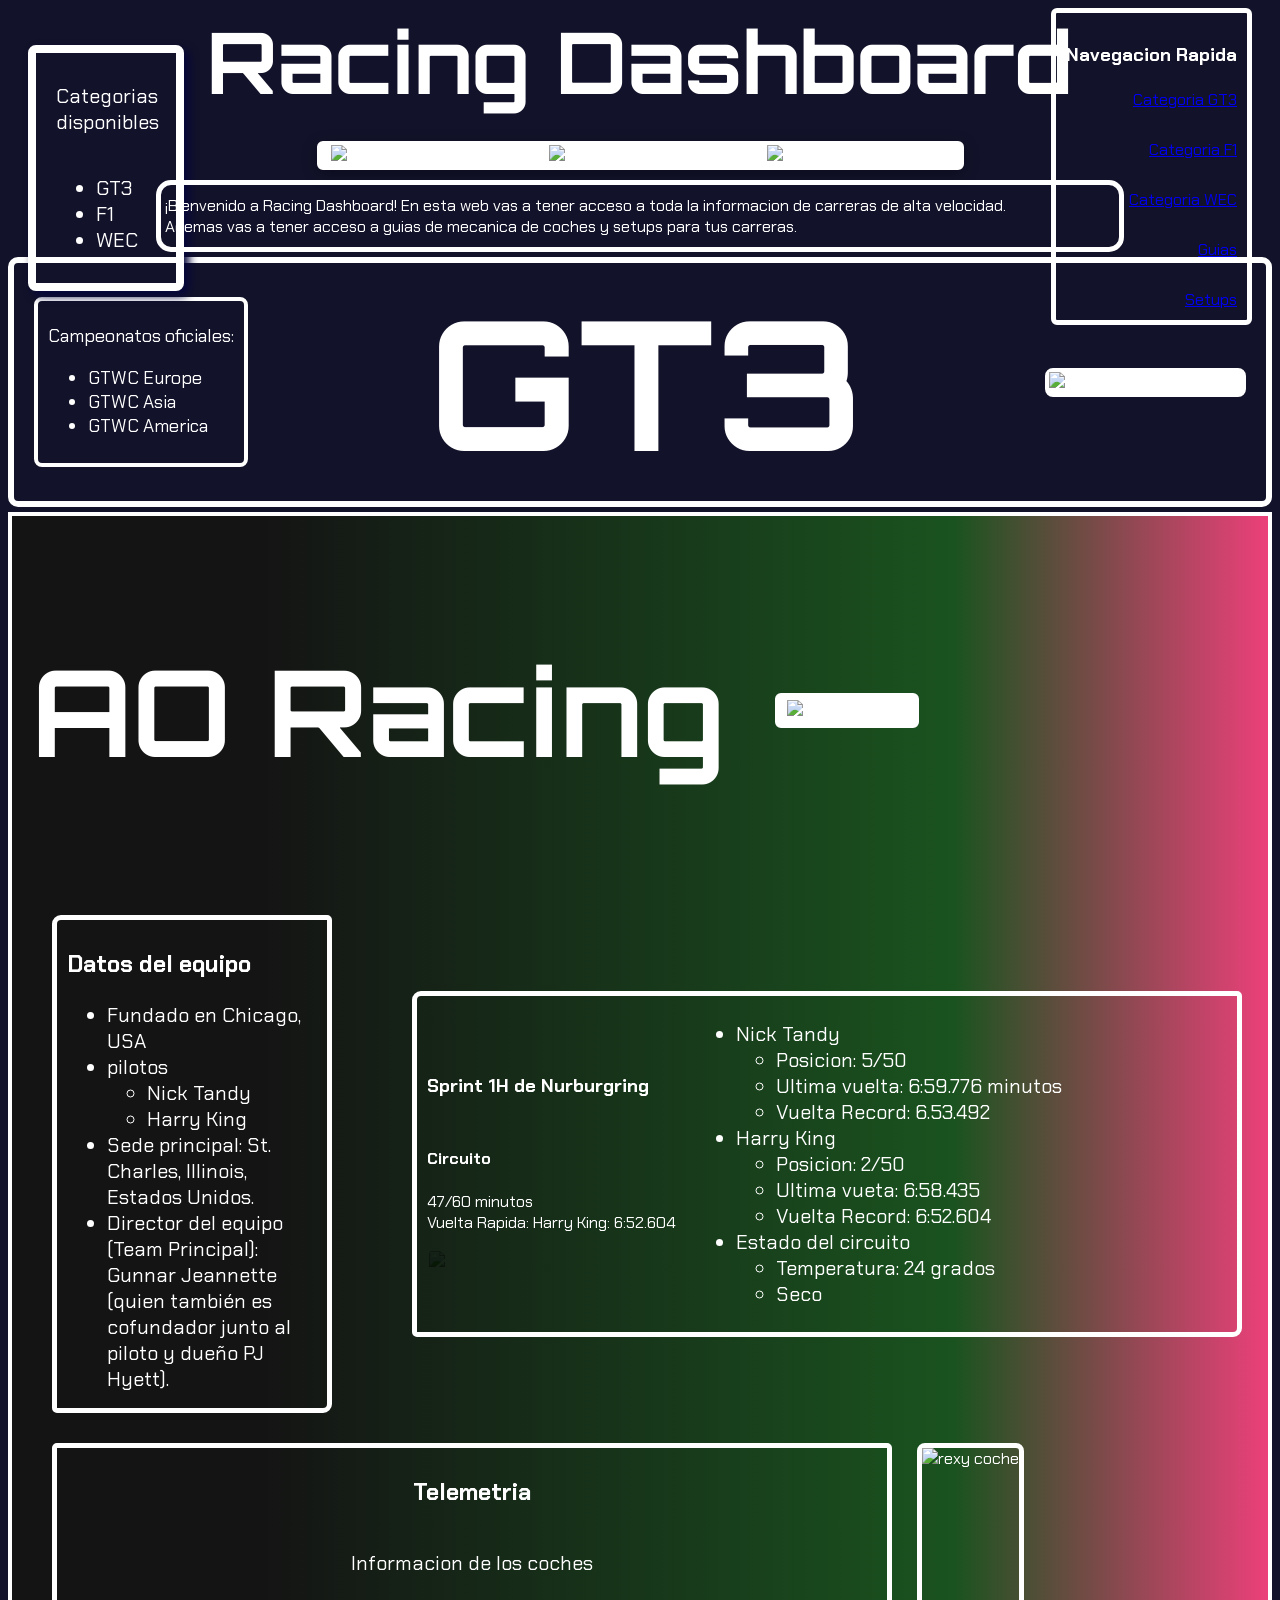
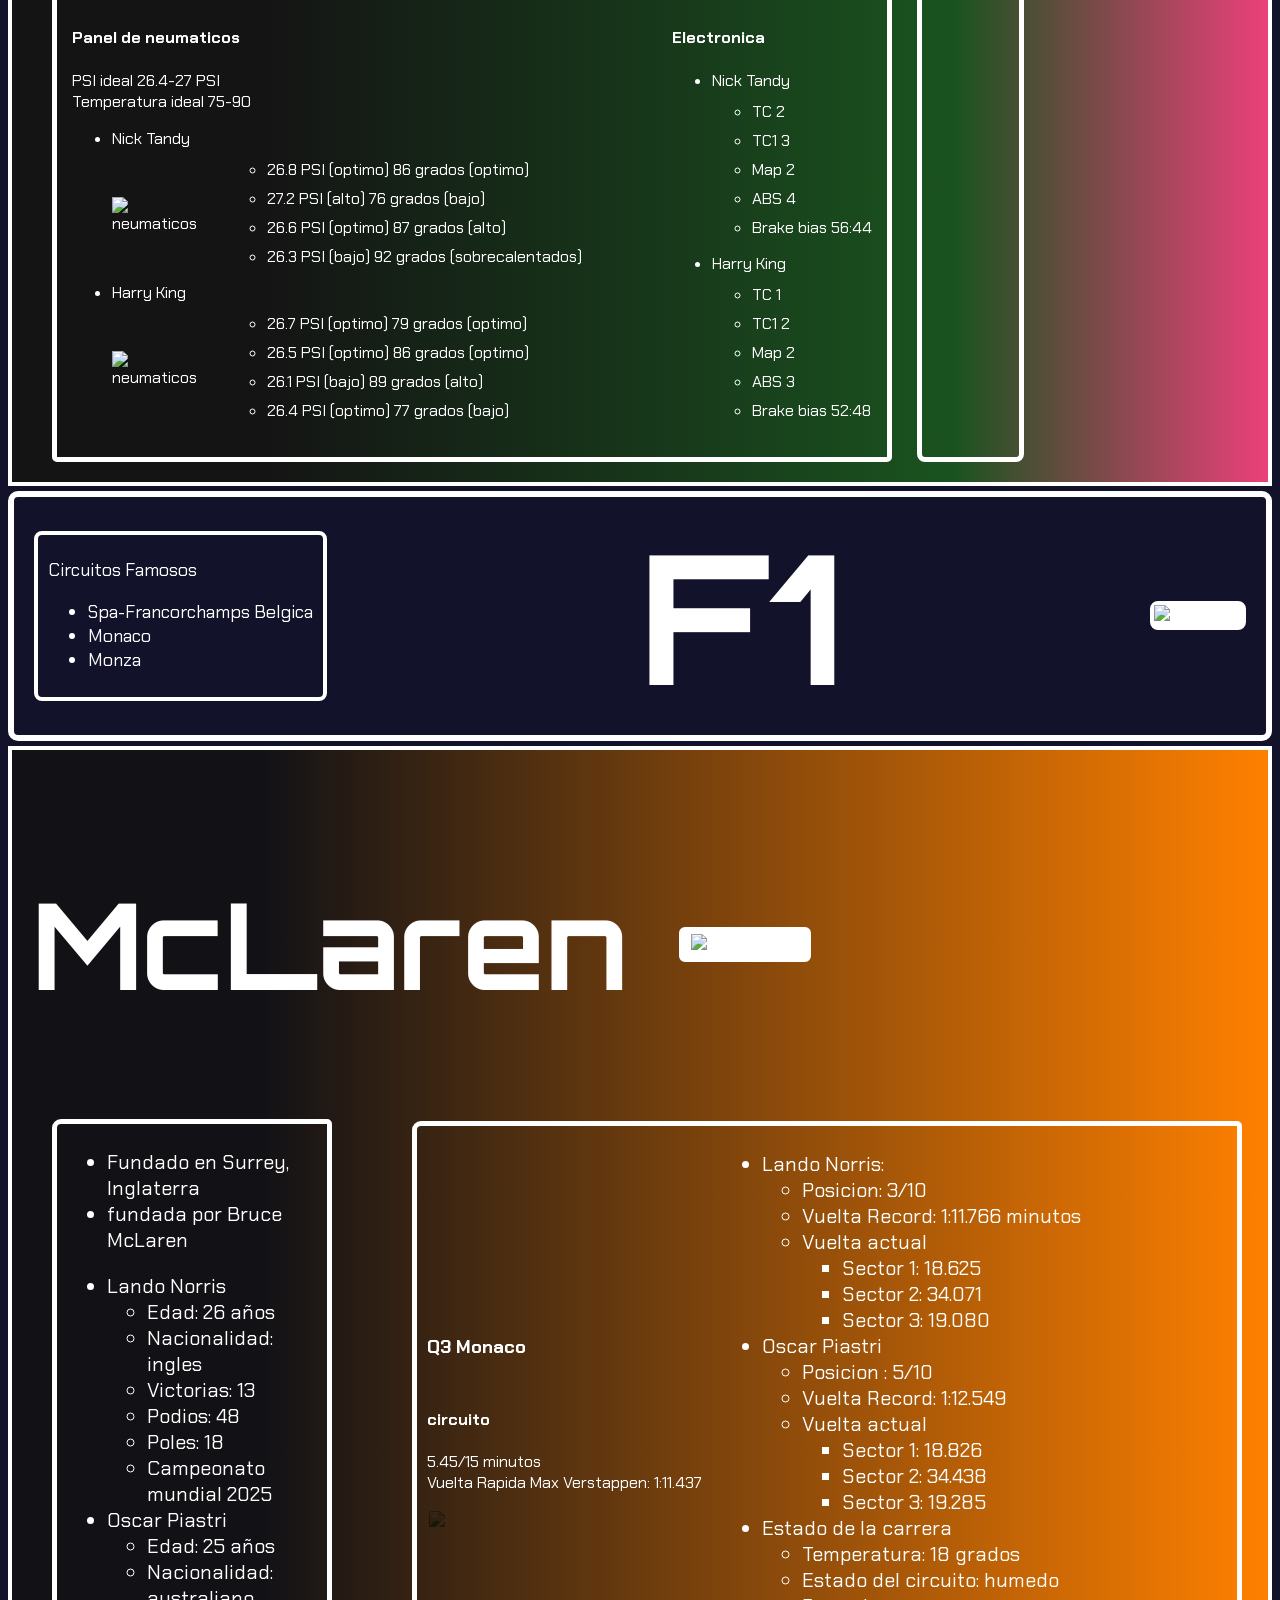
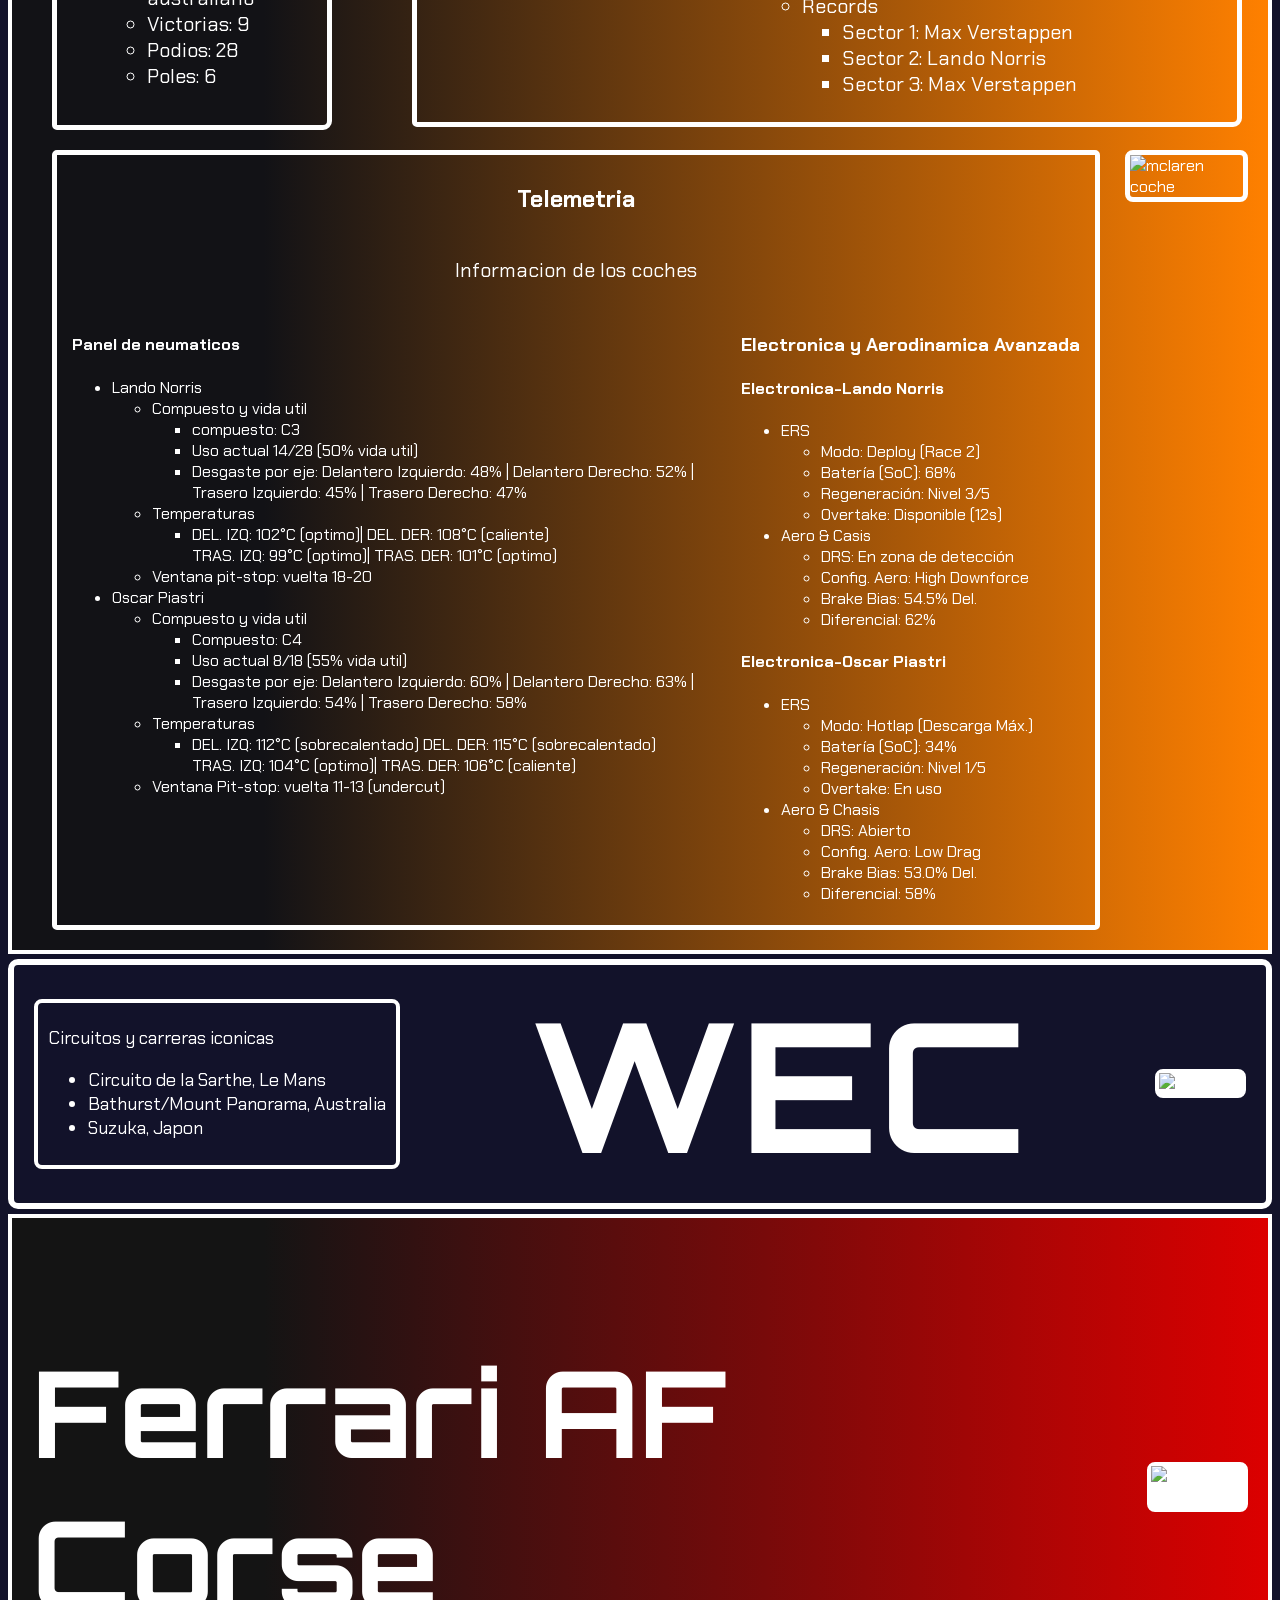
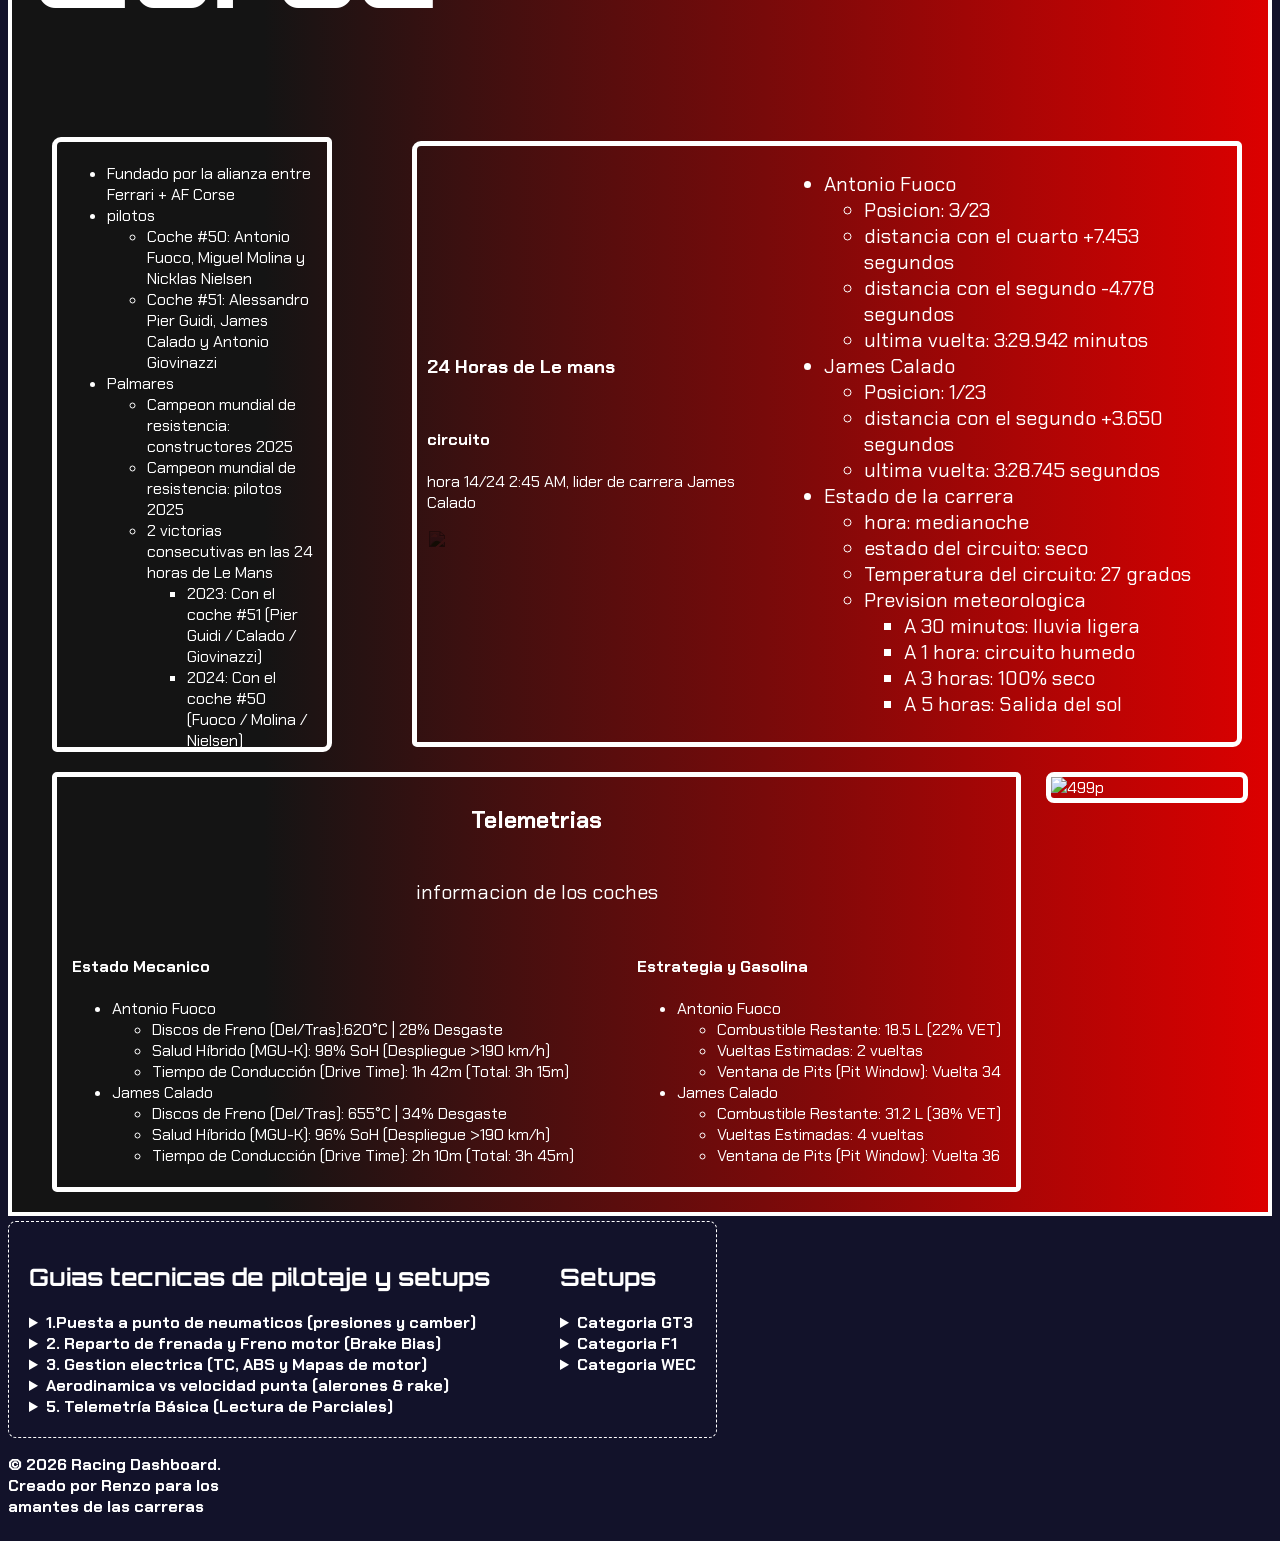
==== dashboard-racing.html @ a83cd03e "Add files via upload" ====
<!doctype html>
<html lang="es">
  <head>
    <meta charset="UTF-8" />
    <meta name="viewport" content="width=device-width, initial-scale=1.0" />
    <title>Racing Dashboard</title>
    <link rel="stylesheet" href="dashboard-racing-styles.css">
  </head>
  <body>
    <!--introduccion a Racing Dashboard-->
    <header>
      <h1>Racing Dashboard</h1>
      <div class="categorias-header">
        <p>Categorias disponibles</p>
        <ul>
          <li>GT3</li>
          <li>F1</li>
          <li>WEC</li>
        </ul>
      </div>
      <div class="logos-intro">
      <div id="logo-f1">
        <img
          src="https://upload.wikimedia.org/wikipedia/commons/3/33/F1.svg"
          alt="logo for f1"
          width="160"
        />
      </div>
      <div id="Logo-wec">
        <img
          src="c:\Users\Usuario\Pictures\images.png"
          alt="Logo WEC"
          width="180"
        />
      </div>
      <div id="logo-gt3">
        <img
          src="c:\Users\Usuario\Pictures\GTWC logo.png"
          alt="Logo GT World Challenge"
          width="200"
        />
      </div>
      </div>
      <p class="introduccion">
        ¡Bienvenido a Racing Dashboard! En esta web vas a tener acceso a toda la
        informacion de carreras de alta velocidad.<br> Ademas vas a tener acceso a
        guias de mecanica de coches y setups para tus carreras.
      </p>
      <nav class="nav-header">
        <h3>Navegacion Rapida</h3>
        <a href="#GT3">Categoria GT3</a><br />
        <a href="#F1">Categoria F1</a><br />
        <a href="#WEC">Categoria WEC</a><br />
        <a href="#guias">Guias</a><br />
        <a href="#setups">Setups</a>
      </nav>
    </header>
    <main>
      <!--GT world challenge-->
      <section class="gt3" id="GT3">
        <div class="intro">
          <div class="cat">
            <p>Campeonatos oficiales:</p>
            <ul>
              <li>GTWC Europe</li>
              <li>GTWC Asia</li>
              <li>GTWC America</li>
            </ul>
          </div>
        <div class="title">
          <h2>GT3</h2>
        </div>
          <div class="logo" id="logo">
            <img
              src="c:\Users\Usuario\Pictures\GTWC logo.png"
              alt="Logo GT World Challenge"
            />
          </div>
        </div>
        <!--AO Racing (Rexy)-->
        <div class="ao-racing">
          <div class="header-team">
          <div class="title-team">
            <h2>AO Racing</h2>
          </div>
          <div>
            <img class="logo-team"
              src="c:\Users\Usuario\Pictures\images (2).png"
              alt="logo ao-racing"
              width="200"
            />
          </div>
          </div>
          <div class="datos-equipo-carrera">
          <div class="datos-equipos">
            <h3>Datos del equipo</h3>
            <ul>
              <li>Fundado en Chicago, USA</li>
              <li>
                pilotos
                <ul>
                  <li>Nick Tandy</li>
                  <li>Harry King</li>
                </ul>
              </li>
              <li>Sede principal: St. Charles, Illinois, Estados Unidos.</li>
              <li>Director del equipo (Team Principal): Gunnar Jeannette (quien también es cofundador junto al piloto y dueño PJ Hyett).</li>
            </ul>
          </div>
          <div class="datos-carrera">
            <div class="titulo-carrera-circuito">
            <h3>Sprint 1H de Nurburgring</h3>
            <div class="circuito">
              <h4>Circuito</h4>
              <p>47/60 minutos<br />Vuelta Rapida: Harry King: 6:52.604</p>
              <img class="circuito-layout"
                src="c:\Users\Usuario\Pictures\nurburgring layout.png"
                alt="layout nurburgring"
                width="300"
              />
            </div>
            </div>
            <div class="info-carrera">
              <ul>
                <li>
                  Nick Tandy
                  <ul>
                    <li>Posicion: 5/50</li>
                    <li>Ultima vuelta: 6:59.776 minutos</li>
                    <li>Vuelta Record: 6.53.492</li>
                  </ul>
                </li>
                <li>
                  Harry King
                  <ul>
                    <li>Posicion: 2/50</li>
                    <li>Ultima vueta: 6:58.435</li>
                    <li>Vuelta Record: 6:52.604</li>
                  </ul>
                </li>
                <li>
                  Estado del circuito
                  <ul>
                    <li>Temperatura: 24 grados</li>
                    <li>Seco</li>
                  </ul>
                </li>
              </ul>
            </div>
          </div>
          </div>
          <div class="telemetria-coche-foto">
          <div class="telemetrias">
            <div class="title-telemetria">
            <h3>Telemetria</h3>
            <p>Informacion de los coches</p>
            </div>
            <div class="panel-neumaticos">
              <h4>Panel de neumaticos</h4>
              <p>PSI ideal 26.4-27 PSI<br />Temperatura ideal 75-90</p>
              <ul>
                <li>
                  Nick Tandy
                  <div class="ruedas-contenedor">
                  <img class="rudeas-img"
                  src="c:\Users\Usuario\Pictures\neumaticos psi.png"
                  alt="neumaticos"
                  width="100"
                  />
                  
                  <ul class="info-neumaticos">
                    <li>26.8 PSI (optimo) 86 grados (optimo)</li>
                    <li>27.2 PSI (alto) 76 grados (bajo)</li>
                    <li>26.6 PSI (optimo) 87 grados (alto)</li>
                    <li>26.3 PSI (bajo) 92 grados (sobrecalentados)</li>
                  </ul>
                  </div>
                </li>
                <li>
                  Harry King
                  <div class="ruedas-contenedor">
                    <img class="ruedas-img"
                    src="c:\Users\Usuario\Pictures\neumaticos psi.png"
                    alt="neumaticos"
                    width="100"
                    />

                  <ul class="info-neumaticos">
                    </li>
                    <li>26.7 PSI (optimo) 79 grados (optimo)</li>
                    <li>26.5 PSI (optimo) 86 grados (optimo)</li>
                    <li>26.1 PSI (bajo) 89 grados (alto)</li>
                    <li>26.4 PSI (optimo) 77 grados (bajo)</li>
                  </ul>
                </li>
              </ul>
            </div>
            <div class="electronica">
              <h4>Electronica</h4>
              <ul class="electronica-lista">
                <li>
                  Nick Tandy
                  <ul>
                    <li>TC 2</li>
                    <li>TC1 3</li>
                    <li>Map 2</li>
                    <li>ABS 4</li>
                    <li>Brake bias 56:44</li>
                  </ul>
                </li>
                <li>
                  Harry King
                  <ul>
                    <li>TC 1</li>
                    <li>TC1 2</li>
                    <li>Map 2</li>
                    <li>ABS 3</li>
                    <li>Brake bias 52:48</li>
                  </ul>
                </li>
              </ul>
            </div>
          </div>
          <div class="foto-coche">
            <img
              src="c:\Users\Usuario\Pictures\rexy wallpaper dashboard.jpg"
              alt="rexy coche"
              width="400"
            />
          </div>
          </div>
        </div>
      </section>
      <!--f1-->
      <section class="f1" id="F1">
        <div class="intro">
        <div class="cat">
          <p>Circuitos Famosos</p>
          <ul>
            <li>Spa-Francorchamps Belgica</li>
            <li>Monaco</li>
            <li>Monza</li>
          </ul>
        </div>
        <div class="title">
          <h2>F1</h2>
        </div>
        <div class="logo">
          <img
            src="https://upload.wikimedia.org/wikipedia/commons/3/33/F1.svg"
            alt="logo for f1"
            width="250"
          />
        </div>
        </div>
        <!--McLaren-->
        <div class="mclaren">
          <div class="header-team">
          <div class="title-team">
            <h2>McLaren</h2>
          </div>
          <div class="logo-team">
            <img
              src="c:\Users\Usuario\Pictures\mclaren-brand-logo-symbol-orange-design-british-car-automobile-illustration-free-vector.jpg"
              alt="mclaren logo"
              width="150"
            />
          </div>
          </div>
          <div class="datos-equipo-carrera">
          <div class="datos-equipos-mclaren">
            <ul>
              <li>Fundado en Surrey, Inglaterra</li>
              <li>fundada por Bruce McLaren</li>
            </ul>
          <div class="datos-pilotos">
            <ul>
              <li>
                Lando Norris
                <ul>
                  <li>Edad: 26 años</li>
                  <li>Nacionalidad: ingles</li>
                  <li>Victorias: 13</li>
                  <li>Podios: 48</li>
                  <li>Poles: 18</li>
                  <li>Campeonato mundial 2025</li>
                </ul>
              </li>
              <li>
                Oscar Piastri
                <ul>
                  <li>Edad: 25 años</li>
                  <li>Nacionalidad: australiano</li>
                  <li>Victorias: 9</li>
                  <li>Podios: 28</li>
                  <li>Poles: 6</li>
                </ul>
              </li>
            </ul>
          </div>
          </div>
          <div class="datos-carrera">
            <div class="titulo-carrera-circuito">
              <div class="titulo-monaco">
                 <h3>Q3 Monaco</h3>
              </div>
          <div class="circuito">
            <h4>circuito</h4>
            <p>5.45/15 minutos<br />Vuelta Rapida Max Verstappen: 1:11.437</p>
            <img class="circuito-layout"
              src="c:\Users\Usuario\Pictures\monaco layout.png"
              alt="monaco-gp"
              width="300"
            />
          </div>
          </div>
          <div class="info-carrera">
            <ul>
              <li>
                Lando Norris:
                <ul>
                  <li>Posicion: 3/10</li>
                  <li>Vuelta Record: 1:11.766 minutos</li>
                  <li>
                    Vuelta actual
                    <ul>
                      <li>Sector 1: 18.625</li>
                      <li>Sector 2: 34.071</li>
                      <li>Sector 3: 19.080</li>
                    </ul>
                  </li>
                </ul>
              </li>
              <li>
                Oscar Piastri
                <ul>
                  <li>Posicion : 5/10</li>
                  <li>Vuelta Record: 1:12.549</li>
                  <li>
                    Vuelta actual
                    <ul>
                      <li>Sector 1: 18.826</li>
                      <li>Sector 2: 34.438</li>
                      <li>Sector 3: 19.285</li>
                    </ul>
                  </li>
                </ul>
              </li>
              <li>
                Estado de la carrera
                <ul>
                  <li>Temperatura: 18 grados</li>
                  <li>Estado del circuito: humedo</li>
                  <li>
                    Records
                    <ul>
                      <li>Sector 1: Max Verstappen</li>
                      <li>Sector 2: Lando Norris</li>
                      <li>Sector 3: Max Verstappen</li>
                    </ul>
                  </li>
                </ul>
              </li>
            </ul>
          </div>
          </div>
          </div>
          <div class="telemetria-coche-foto">
          <div class="telemetrias-mclaren">
            <div class="title-telemetria">
            <h3>Telemetria</h3>
            <p>Informacion de los coches</p>
            </div>
            <div class="panel-neumaticos">
              <h4>Panel de neumaticos</h4>
              <ul>
                <li>
                  Lando Norris
                  <ul>
                    <div>
                      <li>
                        Compuesto y vida util
                        <ul>
                          <li>compuesto: C3</li>
                          <li>Uso actual 14/28 (50% vida util)</li>
                          <li>
                            Desgaste por eje: Delantero Izquierdo: 48% |
                            Delantero Derecho: 52% |<br />
                            Trasero Izquierdo: 45% | Trasero Derecho: 47%
                          </li>
                        </ul>
                      </li>
                    </div>
                    <div>
                      <li>
                        Temperaturas
                        <ul>
                          <li>
                            DEL. IZQ: 102°C (optimo)| DEL. DER: 108°C
                            (caliente)<br />
                            TRAS. IZQ: 99°C (optimo)| TRAS. DER: 101°C (optimo)
                          </li>
                        </ul>
                      </li>
                    </div>
                    <div>
                      <li>Ventana pit-stop: vuelta 18-20</li>
                    </div>
                  </ul>
                </li>
                <li>
                  Oscar Piastri
                  <ul>
                    <div>
                      <li>
                        Compuesto y vida util
                        <ul>
                          <li>Compuesto: C4</li>
                          <li>Uso actual 8/18 (55% vida util)</li>
                          <li>
                            Desgaste por eje: Delantero Izquierdo: 60% |
                            Delantero Derecho: 63% |<br />
                            Trasero Izquierdo: 54% | Trasero Derecho: 58%
                          </li>
                        </ul>
                      </li>
                    </div>
                    <div>
                      <li>
                        Temperaturas
                        <ul>
                          <li>
                            DEL. IZQ: 112°C (sobrecalentado) DEL. DER: 115°C
                            (sobrecalentado)<br />
                            TRAS. IZQ: 104°C (optimo)| TRAS. DER: 106°C
                            (caliente)
                          </li>
                        </ul>
                      </li>
                    </div>
                    <div>
                      <li>Ventana Pit-stop: vuelta 11-13 (undercut)</li>
                    </div>
                  </ul>
                </li>
              </ul>
            </div>
            <div class="electronica">
              <h3>Electronica y Aerodinamica Avanzada</h3>
              <!--Lando Norris-->
              <div class="electronica-lando">
                <h4>Electronica-Lando Norris</h4>
                <ul>
                  <li>
                    ERS
                    <ul>
                      <li>Modo: Deploy (Race 2)</li>
                      <li>Batería (SoC): 68%</li>
                      <li>Regeneración: Nivel 3/5</li>
                      <li>Overtake: Disponible (12s)</li>
                    </ul>
                  </li>
                  <li>
                    Aero & Casis
                    <ul>
                      <li>DRS: En zona de detección</li>
                      <li>Config. Aero: High Downforce</li>
                      <li>Brake Bias: 54.5% Del.</li>
                      <li>Diferencial: 62%</li>
                    </ul>
                  </li>
                </ul>
              </div>
              <div class="electronica-piastri">
                <h4>Electronica-Oscar Piastri</h4>
                <ul>
                  <li>
                    ERS
                    <ul>
                      <li>Modo: Hotlap (Descarga Máx.)</li>
                      <li>Batería (SoC): 34%</li>
                      <li>Regeneración: Nivel 1/5</li>
                      <li>Overtake: En uso</li>
                    </ul>
                  </li>
                  <li>
                    Aero & Chasis
                    <ul>
                      <li>DRS: Abierto</li>
                      <li>Config. Aero: Low Drag</li>
                      <li>Brake Bias: 53.0% Del.</li>
                      <li>Diferencial: 58%</li>
                    </ul>
                  </li>
                </ul>
              </div>
            </div>
          </div>
          
          <div class="foto-coche-mclaren">
            <img
              src="c:\Users\Usuario\Pictures\mclaren wallpaper dashboard.jpg"
              alt="mclaren coche"
              width="300"
            />
          </div>
          </div>
        </div>
      </section>
      <!-------------------------------------------------------------------------------------------------->
      <!--wec-->
      <!--------------------------------------------------------------------------------------------------->
      <section class="WEC" id="WEC">
        <div class="intro">
          <div class="cat">
            <p>Circuitos y carreras iconicas</p>
            <ul>
              <li>Circuito de la Sarthe, Le Mans</li>
              <li>Bathurst/Mount Panorama, Australia</li>
              <li>Suzuka, Japon</li>
            </ul>
          </div>
        <div class="title">
          <h2>WEC</h2>
        </div>
        <div class="logo">
          <img
            src="c:\Users\Usuario\Pictures\images.png"
            alt="logo WEC"
            width="200"
          />
        </div>
        </div>
        <!--------------------------->
        <!--Ferrari AF Corse-->
        <!--------------------------->
        <div class="ferrari">
          <div class="header-team">
          <div class="title-team">
            <h2>Ferrari AF Corse</h2>
          </div>
          <div class="logo">
            <img
              src="c:\Users\Usuario\Pictures\ferrari logo.png"
              alt="logo-ferrari"
              width="200"
            />
          </div>
          </div>
          <div class="datos-equipo-carrera">
          <div class="datos-equipos-ferrari">
            <ul>
              <!--pilotos y datos equipo-->
              <li>Fundado por la alianza entre Ferrari + AF Corse</li>
              <li>
                pilotos
                <ul>
                  <li>
                    Coche #50: Antonio Fuoco, Miguel Molina y Nicklas Nielsen
                  </li>
                  <li>
                    Coche #51: Alessandro Pier Guidi, James Calado y Antonio
                    Giovinazzi
                  </li>
                </ul>
              </li>
              <!--palmares-->
              <li>
                Palmares
                <ul>
                  <li>Campeon mundial de resistencia: constructores 2025</li>
                  <li>Campeon mundial de resistencia: pilotos 2025</li>
                  <li>
                    2 victorias consecutivas en las 24 horas de Le Mans
                    <ul>
                      <li>
                        2023: Con el coche #51 (Pier Guidi / Calado /
                        Giovinazzi)
                      </li>
                      <li>2024: Con el coche #50 (Fuoco / Molina / Nielsen)</li>
                    </ul>
                  </li>
                </ul>
              </li>
            </ul>
          </div>
          <div class="datos-carrera">
            <div class="titulo-carrera-circuito">
              <div class="tiulo-le-mans">
            <h3>24 Horas de Le mans</h3>
              </div>
            <div class="circuito">
              <h4>circuito</h4>
              <p>hora 14/24 2:45 AM, lider de carrera James Calado</p>
              <div class="circuito-layout">
              <img src="c:\Users\Usuario\Pictures\le mans layout.png" />
              </div>
            </div>
            </div>
            <div class="info-carrera">
              <ul>
                <li>
                  Antonio Fuoco
                  <ul>
                    <li>Posicion: 3/23</li>
                    <li>distancia con el cuarto +7.453 segundos</li>
                    <li>distancia con el segundo -4.778 segundos</li>
                    <li>ultima vuelta: 3:29.942 minutos</li>
                  </ul>
                </li>
                <li>
                  James Calado
                  <ul>
                    <li>Posicion: 1/23</li>
                    <li>distancia con el segundo +3.650 segundos</li>
                    <li>ultima vuelta: 3:28.745 segundos</li>
                  </ul>
                </li>
                <li>
                  Estado de la carrera
                  <ul>
                    <li>hora: medianoche</li>
                    <li>estado del circuito: seco</li>
                    <li>Temperatura del circuito: 27 grados</li>
                    <li>
                      Prevision meteorologica
                      <ul>
                        <li>A 30 minutos: lluvia ligera</li>
                        <li>A 1 hora: circuito humedo</li>
                        <li>A 3 horas: 100% seco</li>
                        <li>A 5 horas: Salida del sol</li>
                      </ul>
                    </li>
                  </ul>
                </li>
              </ul>
            </div>
          </div>
          </div>
          <div class="telemetria-coche-foto">
          <div class="telemetrias-ferrari">
            <div class="title-telemetria-ferrari">
            <h3>Telemetrias</h3>
            <p>informacion de los coches</p>
            </div>
            <div class="estado-mecanico">
              <h4>Estado Mecanico</h4>
              <ul>
                <li>
                  Antonio Fuoco
                  <ul>
                    <li>Discos de Freno (Del/Tras):620°C | 28% Desgaste</li>
                    <li>
                      Salud Híbrido (MGU-K): 98% SoH (Despliegue >190 km/h)
                    </li>
                    <li>
                      Tiempo de Conducción (Drive Time): 1h 42m (Total: 3h 15m)
                    </li>
                  </ul>
                </li>
                <li>
                  James Calado
                  <ul>
                    <li>Discos de Freno (Del/Tras): 655°C | 34% Desgaste</li>
                    <li>
                      Salud Híbrido (MGU-K): 96% SoH (Despliegue >190 km/h)
                    </li>
                    <li>
                      Tiempo de Conducción (Drive Time): 2h 10m (Total: 3h 45m)
                    </li>
                  </ul>
                </li>
              </ul>
            </div>
            <div class="gasolina">
              <h4>Estrategia y Gasolina</h4>
              <ul>
                <li>
                  Antonio Fuoco
                  <ul>
                    <li>Combustible Restante: 18.5 L (22% VET)</li>
                    <li>Vueltas Estimadas: 2 vueltas</li>
                    <li>Ventana de Pits (Pit Window): Vuelta 34</li>
                  </ul>
                </li>
                <li>
                  James Calado
                  <ul>
                    <li>Combustible Restante: 31.2 L (38% VET)</li>
                    <li>Vueltas Estimadas: 4 vueltas</li>
                    <li>Ventana de Pits (Pit Window): Vuelta 36</li>
                  </ul>
                </li>
              </ul>
            </div>
          </div>
          <div class="ferrari-coche">
            <img
              src="c:\Users\Usuario\Pictures\499p wallpaper dashboard.jpg"
              alt="499p"
              width="200" height="420"
            />
          </div>
          </div>
        </div>
      </section>
      <!--guias esenciales y setups-->
      <div class="guias-setups">
      <section class="guias" id="guias">
        <h2>Guias tecnicas de pilotaje y setups</h2>

        <!--guia 1-->
        <details>
            <summary><strong>1.Puesta a punto de neumaticos (presiones y camber)</strong></summary>
            <div class="guia-contenido">
                <p>La ventana de temperatura y presión óptima es fundamental para mantener el agarre sin sobrecalentar la goma</p>
                <ul>
                    <li><strong>Presiones en caliente</strong> en GT3 el rango ideal suele estar entre 26.4 y 27 PSI. Si la presion es baja, el neumatico se sobrecalienta en los hombros; si es alta, pierde huella de contacto en el centro.</li>
                    <li><strong>Caida negativa (canber)</strong> Aumentar el camber negativo mejora la superficie de apoyo en curva rapida, pero reduce la traccion y la estabilidad en frenada recta.</li>
                </ul>
            </div>
        </details>
        
        <!--guia 2-->
        <details>
            <summary><strong>2. Reparto de frenada y Freno motor (Brake Bias)</strong></summary>
            <div class="guia-contenido">
                <p>El reparto de frenada ajusta el porcentaje de fuerza entre el eje delantero y el trasero.</p>
                <ul>
                  <li><strong>Reparto Delantero (>54%)</strong> Otorga mucha estabilidad en frenadas a alta velocidad, pero facilita el bloqueo de las ruedas delanteras y genera subviraje al entrar a curva.</li>
                  <li><strong>Reparto Trasero (-52%)<strong>: Ayuda a que el coche rote e inicie el giro con mayor velocidad pero aumenta el riesgo de sobreviraje violento en la fase de desaceleracion</li>
                </ul>
            </div>
        </details>

        <!--guia 3-->
        <details>
          <summary><strong>3. Gestion electrica (TC, ABS y Mapas de motor)</strong></summary>
          <div class="guia-contenido">
            <p>Configuración clave para maximizar el ritmo según el desgaste de gomas o la fase de sesión.</p>
            <ul>
              <li><strong>Control de Traccion (TC1 y TC2)</strong> TC1 gestiona el deslizamiento longitudinal (aceleracion en recta) y el TC2 el lateral (salida de curva). Reducelo en cualificacion y aumentalo cuando los neumaticos pierdan vida</li>
              <li><strong>Mapas Motor</strong> El mapa 1 prioriza la maxima pontencia (qualy/over-take). Los mapas 2 y 3 ayudan a recortar consumo de combustible durante las tandas de carrera</li>
            </ul>
          </div>
        </details>

        <!--guia 4-->
        <details>
          <summary><strong> Aerodinamica vs velocidad punta (alerones & rake)</strong></summary>
          <div class="guia-contenido">
            <p>El eterno compromiso entre velocidad en recta y paso por curva rápida.</p>
            <ul>
              <li><strong>Carga alta (low drag)</strong> Alerones planos para optimizar puntas de velocidad en trazados rápidos como Monza o Le Mans.</li>
              <li><strong>Carga baja (high Downforce)</strong> Mayor ángulo de ataque en los alerones para maximizar la velocidad en curva en circuitos técnicos como Mónaco o Hungaroring.</li>
            </ul>
          </div>
        </details>

        <!--guia 5-->
        <details>
          <summary><strong>5. Telemetría Básica (Lectura de Parciales)</strong></summary>
          <div class="guia-contenido">
            <p>Cómo utilizar los datos en tiempo real para corregir la trazada y ganar décimas.</p>
            <ul>
              <li><strong>Delta de Vuelta:</strong> Compara el tiempo actual contra tu mejor referencia. Si el delta sube en la entrada de curva, indica una frenada demasiado anticipada o falta de velocidad de paso (carry speed).</li>
            </ul>
          </div>
        </details>
      </section>
      <section class="setups" id="setups">
        <h2>Setups</h2>

        <!--gt3-->
        <details>
          <summary><strong>Categoria GT3</strong></summary>

        <details>
          <summary><strong>Alta velocidad (Monza, Spa-Francorchamps)</strong></summary>
          <ul>
            <li>Alerón trasero: Nivel bajo (2 - 4) para maximizar la velocidad punta</li>
            <li>Presión en caliente: 26.8 PSI (mantiene estabilidad en rectas largas).</li>
            <li>Reparto de frenada (Brake Bias): 56% (evita que el coche se desestabilice en frenadas fuertes como la Variante del Rettifilo).</li>
            <li>Control de Tracción (TC): Nivel bajo (2 - 3).</li>
          </ul>
        </details>

        <details>
          <summary><strong>Baja velocidad/Tecnico (Hungaroring/Brands Hatch)</strong></summary>
          <ul>
            <li>Alerón trasero: Nivel alto (8 - 10) para pegar el coche al suelo en curva media-lenta.</li>
            <li>Presión en caliente: 26.5 PSI (prioriza máxima superficie de contacto y tracción).</li>
            <li>Reparto de frenada: 53% - 54% (facilita la rotación del coche al entrar en la curva).</li>
            <li>Caída (Camber): Caída negativa alta para apoyo en curva continua.</li>
          </ul>
        </details>

        <details>
          <summary><strong>Condicion de lluvia</strong></summary>
          <ul>
            <li>Presiones en frío/caliente: Altas (29.5 – 30.0 PSI) para abrir los surcos de la goma y evacuar agua (evitar aquaplaning).</li>
            <li>Electrónica: TC en nivel alto (7 - 8) y ABS en nivel alto (6 - 7).</li>
            <li>Suspensiones: Blandas para absorber los pianos y el asfalto deslizante.</li>
          </ul>
        </details>
        </details>

        <!--F1-->
        <details>
          <summary><strong>Categoria F1</strong></summary>

          <details>
            <summary><strong>Alta velocidad (Monza, Las Vegas)</strong></summary>
            <ul>
              <li>Carga Aerodinámica: Delantera 12 / Trasera 10.</li>
              <li>Diferencial en Aceleración: 55% (facilita la salida sin desgastar goma).</li>
              <li>Reparto de Frenada: 54% - 55%.</li>
              <li>Presión de Neumáticos: Cerca del máximo permitido para reducir la resistencia al avance (drag).</li>
            </ul>
          </details>

          <details>
            <summary><strong>Baja velocidad/alta carga (Monaco, Singapur)</strong></summary>
            <ul>
              <li>Carga Aerodinámica: Delantera 50 / Trasera 48 (máximo agarre).</li>
              <li>Diferencial en Aceleración: 60% (tracción inmediata en curvas lentas).</li>
              <li>Suspensión: Muy blanda para poder atacar los pianos agresivamente.</li>
              <li>Reparto de Frenada: 52% - 53% para rotar rápido en horquillas (hairpins).</li>
            </ul>
          </details>
          
          <details>
            <summary><strong>lluvia extrema/mojado</strong></summary>
            <ul>
              <li>Carga Aerodinámica: Máxima (50/50) para generar temperatura en el neumático de lluvia.</li>
              <li>Altura del Chasis (Ride Height): Elevar 3–4 mm para evitar que el fondo plano toque el agua acumulada.</li>
              <li>Diferencial en Aceleración: 45% - 50% (entrega de potencia muy suave para no derrapar).</li>
            </ul>
          </details>
        </details>

        <!--WEC-->
        <details>
          <summary><strong>Categoria WEC</strong></summary>

        <details>
          <summary><strong>Alta velocidad/low drag (Le Mans)</strong></summary>
          <ul>
            <li>Aerodinámica: Configuración de mínima carga (Le Mans Spec).</li>
            <li>Sistema Híbrido (MGU-K): Despliegue de energía priorizado en marchas altas (>190 km/h) para potenciar la recta.</li>
            <li>Mapa de Motor: Mapa 2 (Equilibrio potencia / consumo para stints largos).</li>
          </ul>
        </details>

        <details>
          <summary><strong>Baja velocidad/alta carga (Fuji, COTA)</strong></summary>
          <ul>
            <li>Aerodinámica: Carga alta para la sección de eses rápidas y curvas enlazadas.</li>
            <li>Diferencial Autoblocante: Ajustado para estabilizar el eje trasero en aceleraciones en</li>
            <li>Gestión de Neumáticos: Ajuste de convergencia (toe) conservador para aguantar dobles stints de carrera.</li>
          </ul>
        </details>

        <details>
          <summary><strong>Lluvia/pista humeda</strong></summary>
          <ul>
            <li>Despliegue Híbrido: Reprogramado para entregar potencia de forma progresiva en el eje delantero.</li>
            <li>Control de Tracción (TC1 / TC2): TC1 al 7 y TC2 al 8 para controlar el deslizamiento en aceleración lateral.</li>
            <li>Reparto de Frenada: Movido hacia adelante (56%) para evitar bloqueos traseros impredecibles con el freno regenerativo.</li>
          </ul>
        </details>
        </details>
      </section>
      </div>
    </main>
    <footer>
      <p>&copy; 2026 Racing Dashboard. Creado por Renzo para los amantes de las carreras</p>
    </footer>
  </body>
</html>
---- dashboard-racing-styles.css ----
@import url('https://fonts.googleapis.com/css2?family=Chakra+Petch:ital,wght@0,300;0,400;0,500;0,600;0,700;1,300;1,400;1,500;1,600;1,700&family=Orbitron:wght@400..900&display=swap');
@import url('https://fonts.googleapis.com/css2?family=Orbitron:wght@400..900&display=swap');
body {
    background-color: rgb(18, 18, 42);
    display: grid;
  grid-template-columns: 260px 1fr; /* Columna fija para la sidebar (260px) y el resto para el main */
  grid-template-rows: auto 1fr auto; /* Header arriba, contenido flexible al centro, footer abajo */
  grid-template-areas:
    "header  header"
    "main  main"
    "footer  footer";
  min-height: 100vh;
  color: white;
  font-family: "Chakra Petch", sans-serif;
}
/* header */
header {
    grid-area: header;
    display: flex;
    flex-direction: column;
    position: relative;
}
h1 {
    display: flex;
    flex-direction: column;
    justify-content: center;
    font-size: 85px;
    width: fit-content;
    margin: 0 auto;
}
.categorias-header {
    display: inline-flex;
    flex-direction: column;
    margin-top: -70px;
    margin-left: 20px;
    border: 8px solid #fff;
    background: linear-gradient(135deg, rgb(18, 18, 42) rgb(90, 110, 210)) !important;
    width: 100px;
    border-radius: 8px;
    padding: 10px 20px;
    font-size: 20px;
    box-shadow: 5px 5px 10px rgb(5, 5, 60);
 }
.introduccion {
    display: inline-flex;
    flex-direction: column;
    margin: 0 auto;
    border: 5px solid #fff;
    border-radius: 15px;
    width: 950px;
    padding: 10px 4px;
}
.logos-intro {
    display:flex;
    flex-direction: row;
    justify-content: center;
    align-items: center;
    margin-top: -150px;
    margin-left: auto;
    margin-right: auto;
    margin-bottom: 10px;
    padding-left: 10px;
    gap: 130px;
    border: 4px solid #fff;
    background-color: #fff;
    box-shadow: 0 4px 15px rgba(0, 0, 0, 0.3);
    border-radius: 6px;
    width: fit-content;
}
.nav-header {
    position: absolute;
    top: 0;
    right: 20px;
    display: flex;
    flex-direction: column;
    align-items: flex-end;
    gap: 4px;
    border: 5px solid #fff;
    border-radius: 6px;
    padding: 10px;
}
/*main gt3*/
.intro {
    display: flex;
    flex-direction: row;
    justify-content: space-between;
    align-items: center;
    height: 250px;
    border: 6px solid #fff;
    border-radius: 10px;
    padding: 10px 20px 10px 20px;
    margin-top: 5px;
    margin-bottom: 5px;
    box-sizing: border-box;
}
.title {
    font-size: 120px;
}
.cat {
    height: 170px;
    border: 4px solid #fff;
    border-radius: 8px;
    padding: 5px 10px;
    box-sizing: border-box;
    font-size: 18px;
}
.logo {
    border: 4px solid #fff;
    border-radius: 8px;
    width: fit-content;
    background-color: #fff;
}
/*AO Racing */
.ao-racing {
    background: linear-gradient(90deg, #141414 20%, #1a531f 75%, #ec407a 100%);
    border: 4px solid #fff;
    min-height: 200px;
    padding: 20px;
    display: flex;
    flex-direction: column;
    justify-content: space-between;
    gap: 30px;
}
.header-team {
    display: flex;
    flex-direction: row;
    align-items: center;
    gap: 50px;
}
.title-team {
    font-size: 80px;
    width: fit-content;
    margin: 0;
}
.logo-team {
    margin: 0;
    border: 2px solid #fff;
    background-color: #fff;
    padding: 5px 10px;
    border-radius: 6px;
}
.datos-equipos {
    border: 5px solid #fff;
    padding: 5px 10px;
    border-radius: 9px 5px;
    width: 250px;
    height: 478px;
    font-size: 20px;
    margin-left: 20px;
}
.datos-equipo-carrera {
    display: flex;
    flex-direction: row;
    align-items: center;
    gap: 80px;
}
.datos-carrera {
    display: flex;
    flex-direction: row;
    align-items: center;
    gap: 20px;
    border: 5px solid #fff;
    padding: 5px 10px;
    border-radius: 9px 5px;
    width: 800px;
}
.info-carrera {
    font-size: 20px;
}
.titulo-carrera-circuito {
    display: flex;
    flex-direction: column;
    gap: 10px;
}
.circuito-layout {
    border: 2px solid #fff;
    border-radius: 5px;
    background-color: #fff;
    mix-blend-mode: multiply;
}
.telemetria-coche-foto {
    display: flex;
    flex-direction: row;
    gap: 25px;
}
.foto-coche {
    border: 5px solid #fff;
    border-radius: 8px;
}
.telemetrias {
    display: flex;
    flex-direction: row;
    align-items: flex-start;
    justify-content: space-between;
    gap: 10px;
    border: 5px solid #fff;
    border-radius: 5px;
    padding: 5px 15px;
    margin-left: 20px;
    width: 800px;
    flex-wrap: wrap;
}
.telemetrias ul ul {
    margin-top: 10px;
    margin-bottom: 15px;
    display: flex;
    flex-direction: column;
    gap: 8px; 
}
.electronica-lista {
    margin-top: 20px;
}
.title-telemetria {
    display: flex;
    flex-direction: column;
    align-items: center;
    justify-content: center;
    text-align: center;
    width: 100%;
    font-size: 20px;
}
.ruedas-contenedor {
    display: flex;
    flex-direction: row;
    align-items: center;
    gap: 15px;
}
.info-neumaticos {
    display: flex;
    flex-direction: column;  
    gap: 15px;
    white-space: nowrap;           
}
/*McLaren*/
.mclaren {
    background: linear-gradient(90deg, #121216 20%, #FF8000 100%);
    border: 4px solid #fff;
    min-height: 200px;
    padding: 20px;
}
.datos-equipos-mclaren {
    border: 5px solid #fff;
    padding: 5px 10px;
    border-radius: 9px 5px;
    width: 250px;
    height: 591.5px;
    font-size: 20px;
    margin-left: 20px;
}
.titulo-monaco {
    align-items: flex-start;
}
.telemetrias-mclaren {
    display: flex;
    flex-direction: row;
    align-items: flex-start;
    justify-content: space-between;
    gap: 10px;
    border: 5px solid #fff;
    border-radius: 5px;
    padding: 5px 15px;
    margin-left: 20px;
    width: 1100px;
    flex-wrap: wrap;
    margin-top: 20px;
}
.foto-coche-mclaren {
     border: 5px solid #fff;
     border-radius: 8px;
     margin-top: 20px;
     height: fit-content;
}
/*Ferrari*/
.ferrari {
    background: linear-gradient(90deg, #141414 20%, #DC0000 100%);
    border: 4px solid #fff;
    min-height: 200px;
    padding: 20px;
}
.datos-equipos-ferrari {
    border: 5px solid #fff;
    padding: 5px 10px;
    border-radius: 9px 5px;
    width: 250px;
    height: 595px;
    font-size: 16px;
    margin-left: 20px;
}
.titulo-le-mans {
    align-items: flex-start;
}
.telemetrias-ferrari {
    display: flex;
    flex-direction: row;
    align-items: flex-start;
    justify-content: space-between;
    gap: 10px;
    border: 5px solid #fff;
    border-radius: 5px;
    padding: 5px 15px;
    margin-left: 20px;
    width: 970px;
    flex-wrap: wrap;
    margin-top: 20px;
}
.title-telemetria-ferrari {
    display: flex;
    flex-direction: column;
    align-items: center;
    justify-content: center;
    text-align: center;
    width: 100%;
    font-size: 20px;
}
.ferrari-coche {
    height: fit-content;
    border: 5px solid #fff;
    border-radius: 8px;
    width: 200px;
    margin-top: 20px;
}
/*guias y setups*/
.guias-setups {
    display: flex;
    flex-direction: row;
    justify-content: space-between;
    padding: 20px;
    margin-top: 5px;
    border: 1px dashed #fff;
    border-radius: 8px;
    width: fit-content;
    gap: 70px;
}
main {
    grid-area: main;
}
footer {
    grid-area: footer;
}  
h1, h2 {
    font-family: Orbitron, sans-serif !important;
}
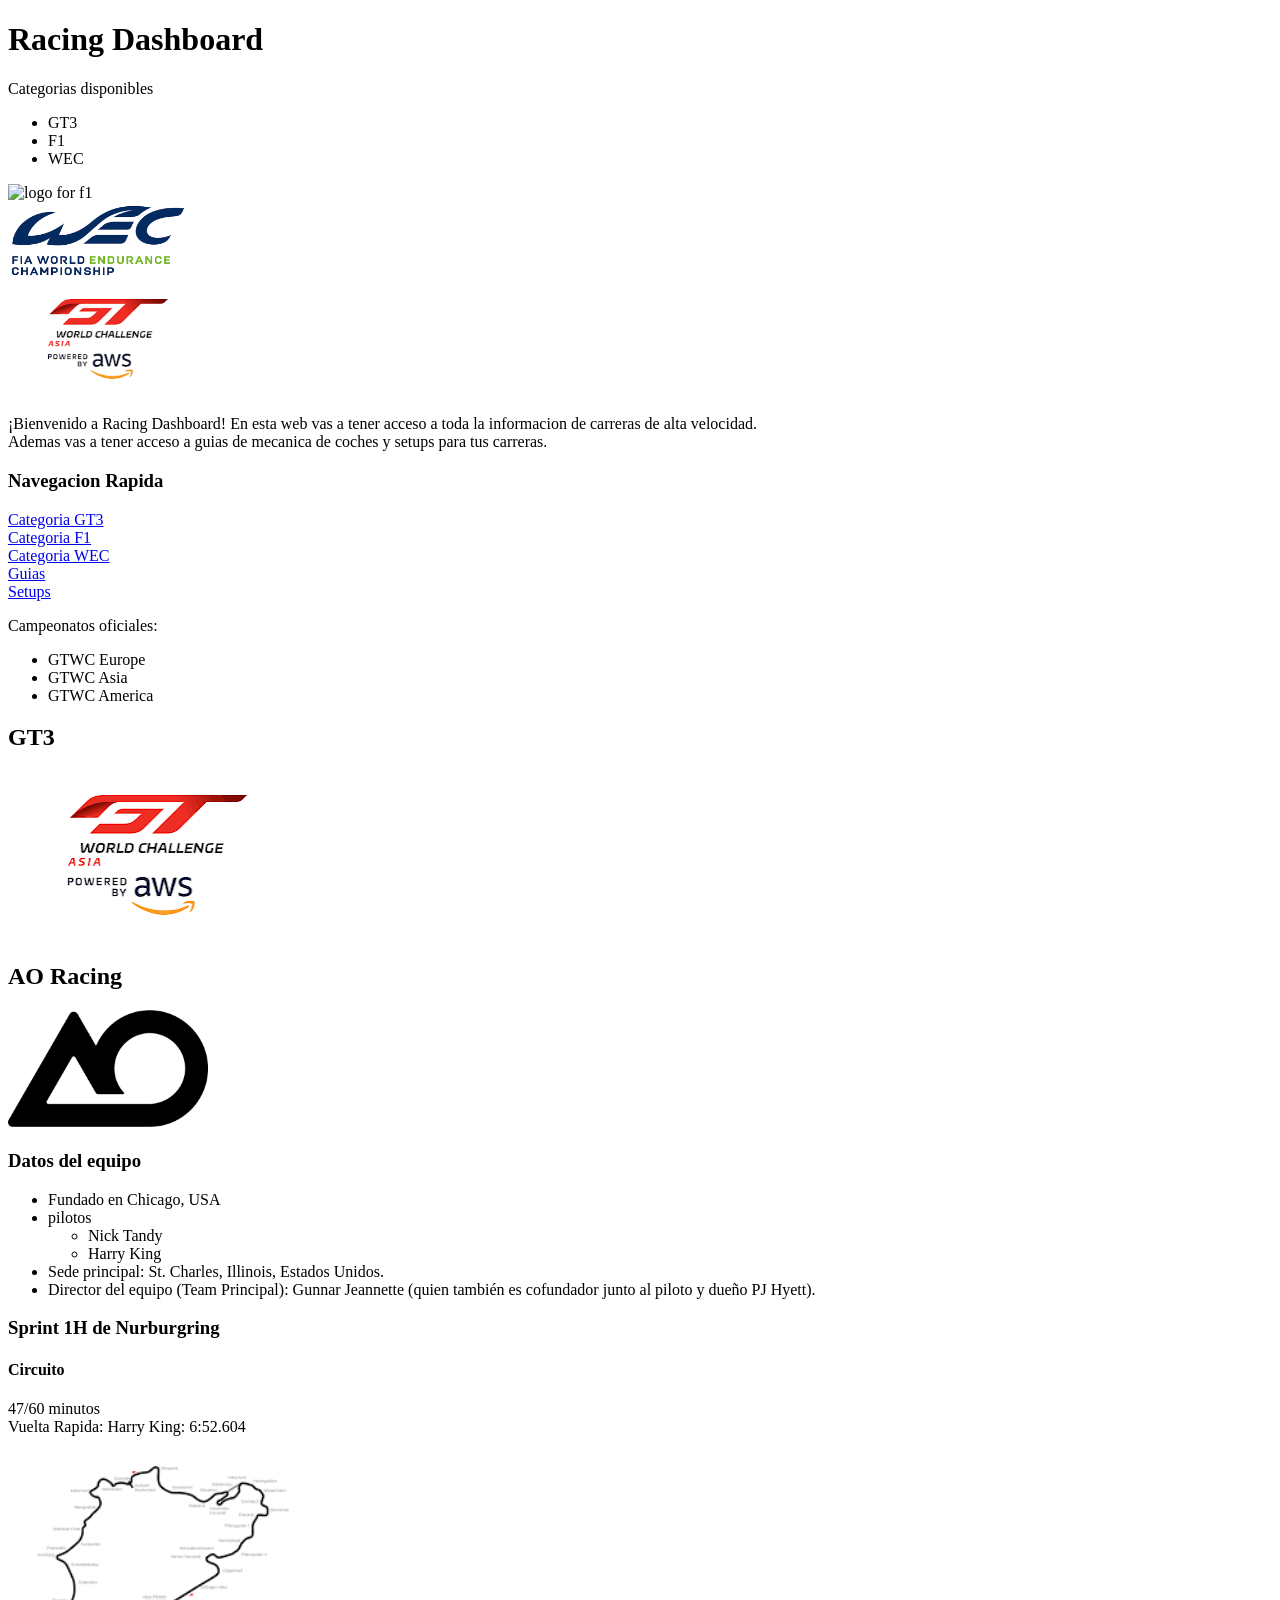
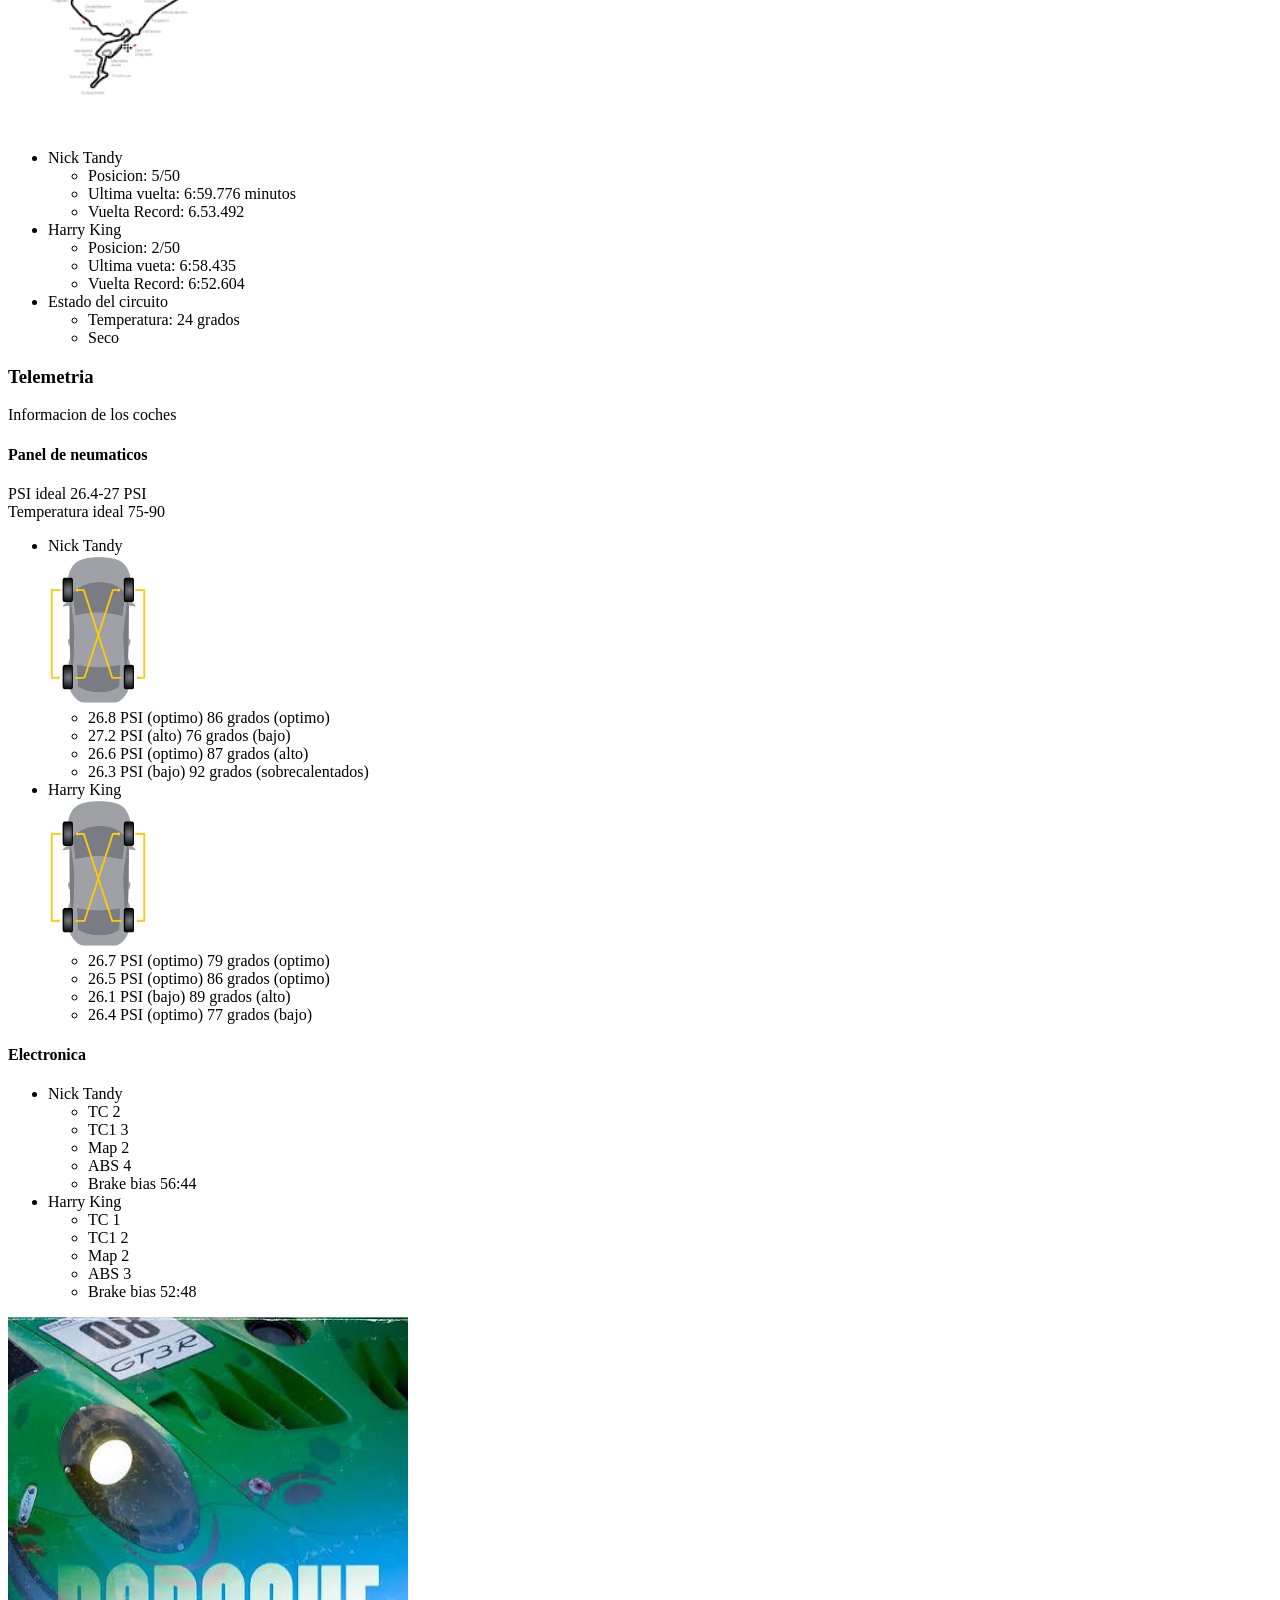
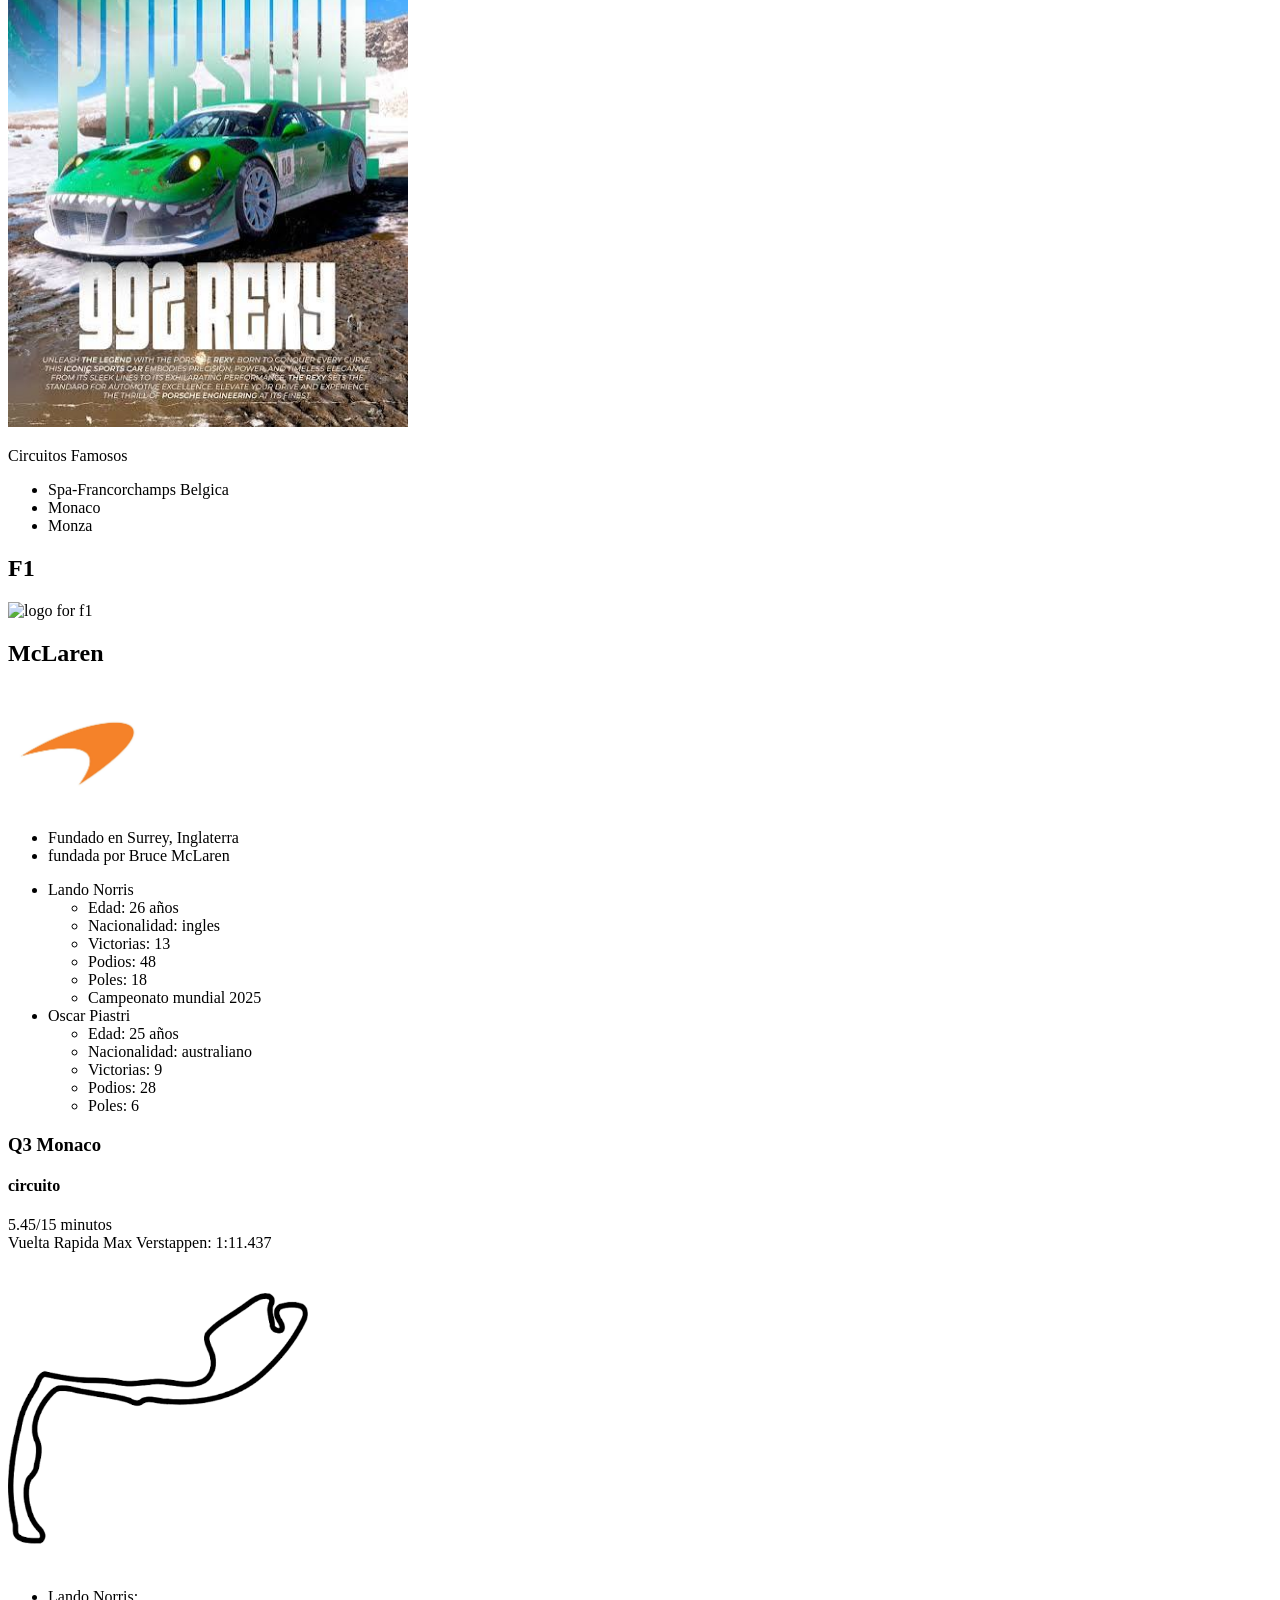
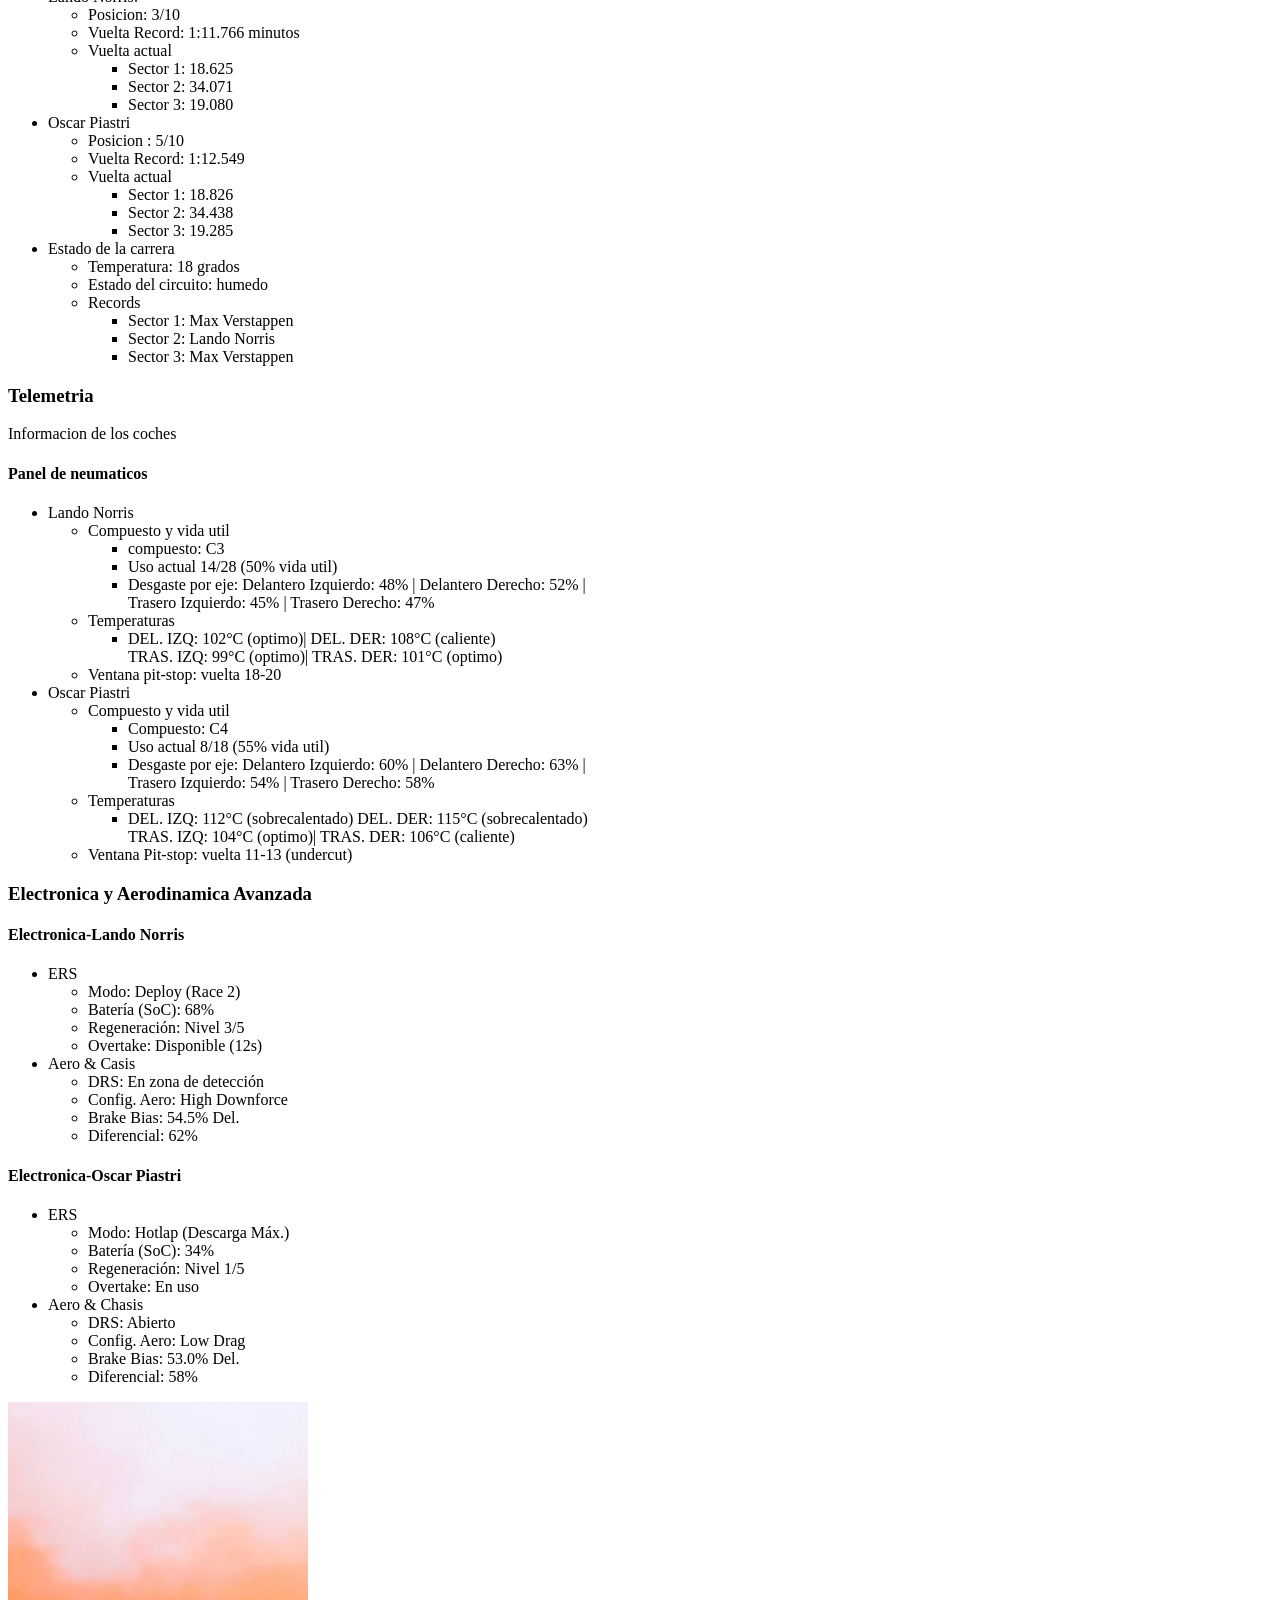
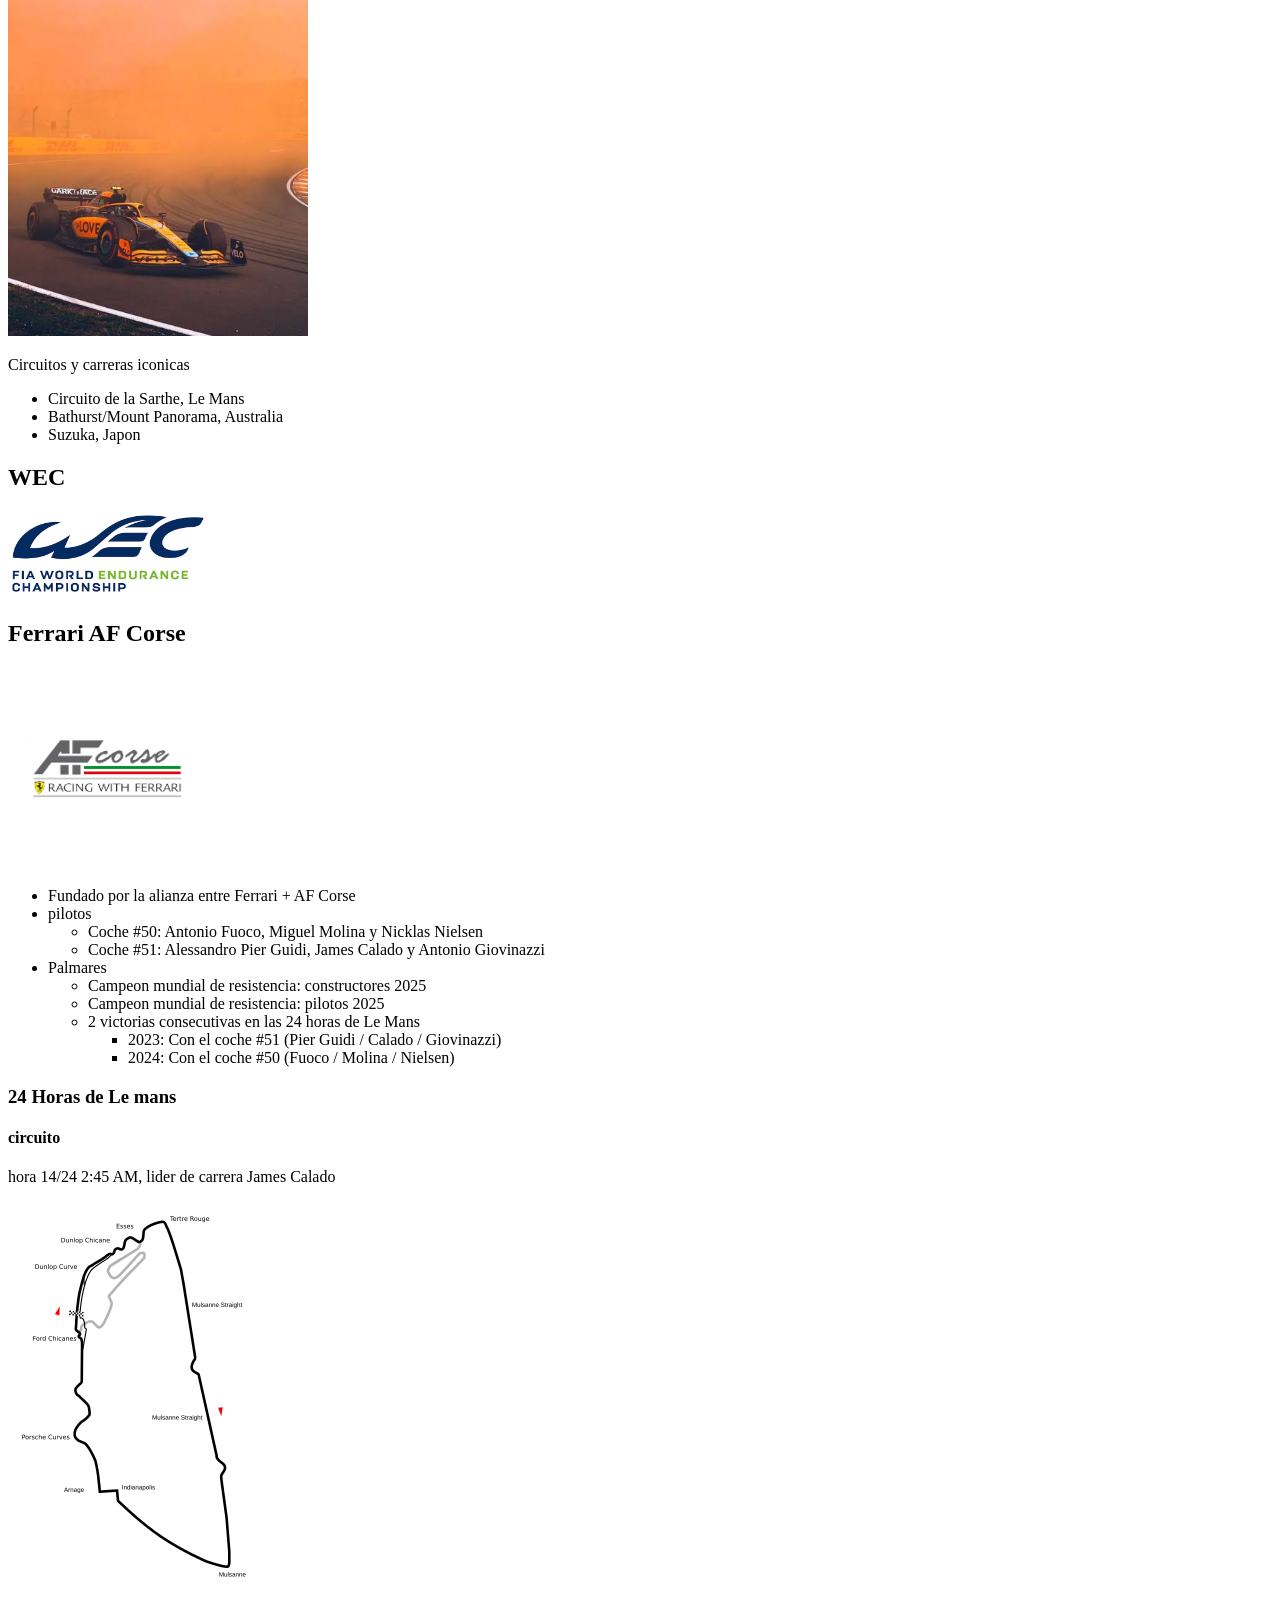
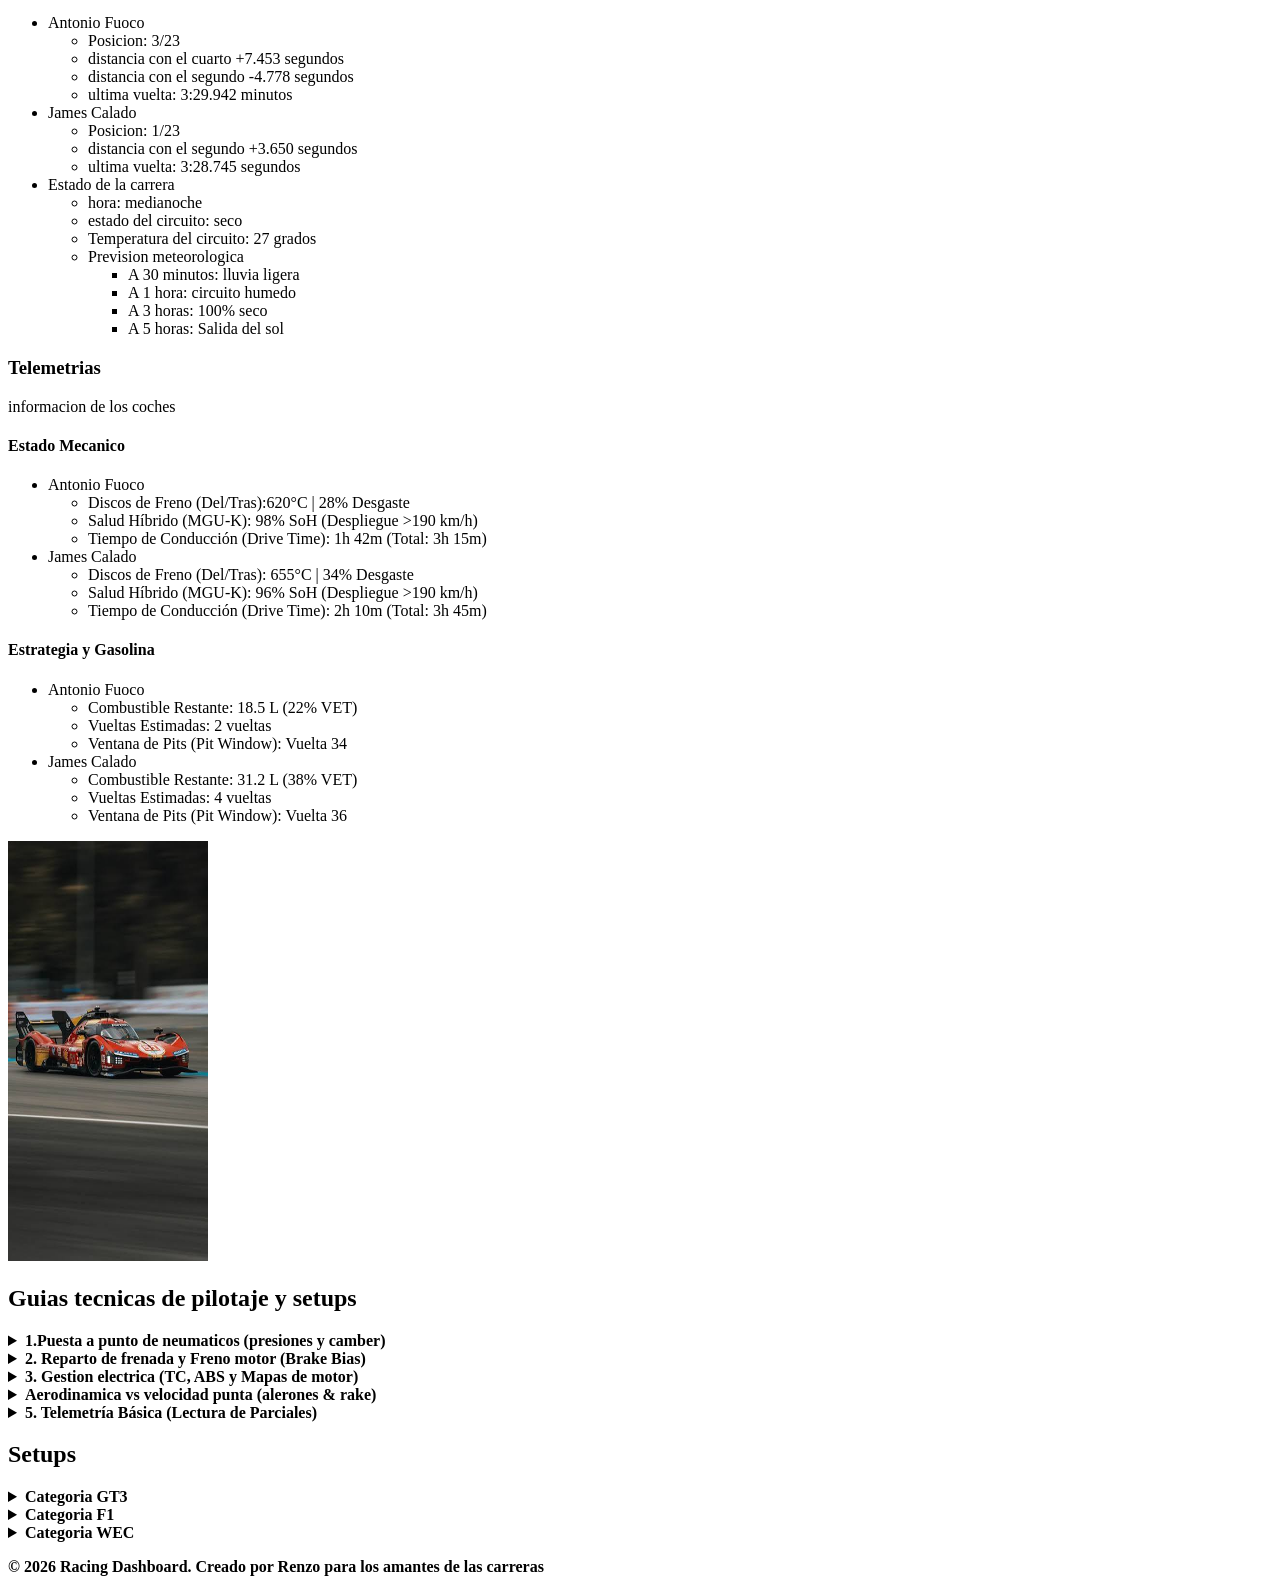
==== commit bedbc6db: "Add files via upload" ====
--- a/dashboard-racing.html
+++ b/dashboard-racing.html
@@ -28,14 +28,14 @@
       </div>
       <div id="Logo-wec">
         <img
-          src="c:\Users\Usuario\Pictures\images.png"
+          src="images.png"
           alt="Logo WEC"
           width="180"
         />
       </div>
       <div id="logo-gt3">
         <img
-          src="c:\Users\Usuario\Pictures\GTWC logo.png"
+          src="GTWC logo.png"
           alt="Logo GT World Challenge"
           width="200"
         />
@@ -72,7 +72,7 @@
         </div>
           <div class="logo" id="logo">
             <img
-              src="c:\Users\Usuario\Pictures\GTWC logo.png"
+              src="GTWC logo.png"
               alt="Logo GT World Challenge"
             />
           </div>
@@ -85,7 +85,7 @@
           </div>
           <div>
             <img class="logo-team"
-              src="c:\Users\Usuario\Pictures\images (2).png"
+              src="images (2).png"
               alt="logo ao-racing"
               width="200"
             />
@@ -114,7 +114,7 @@
               <h4>Circuito</h4>
               <p>47/60 minutos<br />Vuelta Rapida: Harry King: 6:52.604</p>
               <img class="circuito-layout"
-                src="c:\Users\Usuario\Pictures\nurburgring layout.png"
+                src="nurburgring layout.png"
                 alt="layout nurburgring"
                 width="300"
               />
@@ -163,7 +163,7 @@
                   Nick Tandy
                   <div class="ruedas-contenedor">
                   <img class="rudeas-img"
-                  src="c:\Users\Usuario\Pictures\neumaticos psi.png"
+                  src="neumaticos psi.png"
                   alt="neumaticos"
                   width="100"
                   />
@@ -180,7 +180,7 @@
                   Harry King
                   <div class="ruedas-contenedor">
                     <img class="ruedas-img"
-                    src="c:\Users\Usuario\Pictures\neumaticos psi.png"
+                    src="neumaticos psi.png"
                     alt="neumaticos"
                     width="100"
                     />
@@ -223,7 +223,7 @@
           </div>
           <div class="foto-coche">
             <img
-              src="c:\Users\Usuario\Pictures\rexy wallpaper dashboard.jpg"
+              src="rexy wallpaper dashboard.jpg"
               alt="rexy coche"
               width="400"
             />
@@ -261,7 +261,7 @@
           </div>
           <div class="logo-team">
             <img
-              src="c:\Users\Usuario\Pictures\mclaren-brand-logo-symbol-orange-design-british-car-automobile-illustration-free-vector.jpg"
+              src="mclaren-brand-logo-symbol-orange-design-british-car-automobile-illustration-free-vector.jpg"
               alt="mclaren logo"
               width="150"
             />
@@ -308,7 +308,7 @@
             <h4>circuito</h4>
             <p>5.45/15 minutos<br />Vuelta Rapida Max Verstappen: 1:11.437</p>
             <img class="circuito-layout"
-              src="c:\Users\Usuario\Pictures\monaco layout.png"
+              src="monaco layout.png"
               alt="monaco-gp"
               width="300"
             />
@@ -499,7 +499,7 @@
           
           <div class="foto-coche-mclaren">
             <img
-              src="c:\Users\Usuario\Pictures\mclaren wallpaper dashboard.jpg"
+              src="mclaren wallpaper dashboard.jpg"
               alt="mclaren coche"
               width="300"
             />
@@ -525,7 +525,7 @@
         </div>
         <div class="logo">
           <img
-            src="c:\Users\Usuario\Pictures\images.png"
+            src="images.png"
             alt="logo WEC"
             width="200"
           />
@@ -541,7 +541,7 @@
           </div>
           <div class="logo">
             <img
-              src="c:\Users\Usuario\Pictures\ferrari logo.png"
+              src="ferrari logo.png"
               alt="logo-ferrari"
               width="200"
             />
@@ -593,7 +593,7 @@
               <h4>circuito</h4>
               <p>hora 14/24 2:45 AM, lider de carrera James Calado</p>
               <div class="circuito-layout">
-              <img src="c:\Users\Usuario\Pictures\le mans layout.png" />
+              <img src="le mans layout.png" />
               </div>
             </div>
             </div>
@@ -696,7 +696,7 @@
           </div>
           <div class="ferrari-coche">
             <img
-              src="c:\Users\Usuario\Pictures\499p wallpaper dashboard.jpg"
+              src="499p wallpaper dashboard.jpg"
               alt="499p"
               width="200" height="420"
             />
